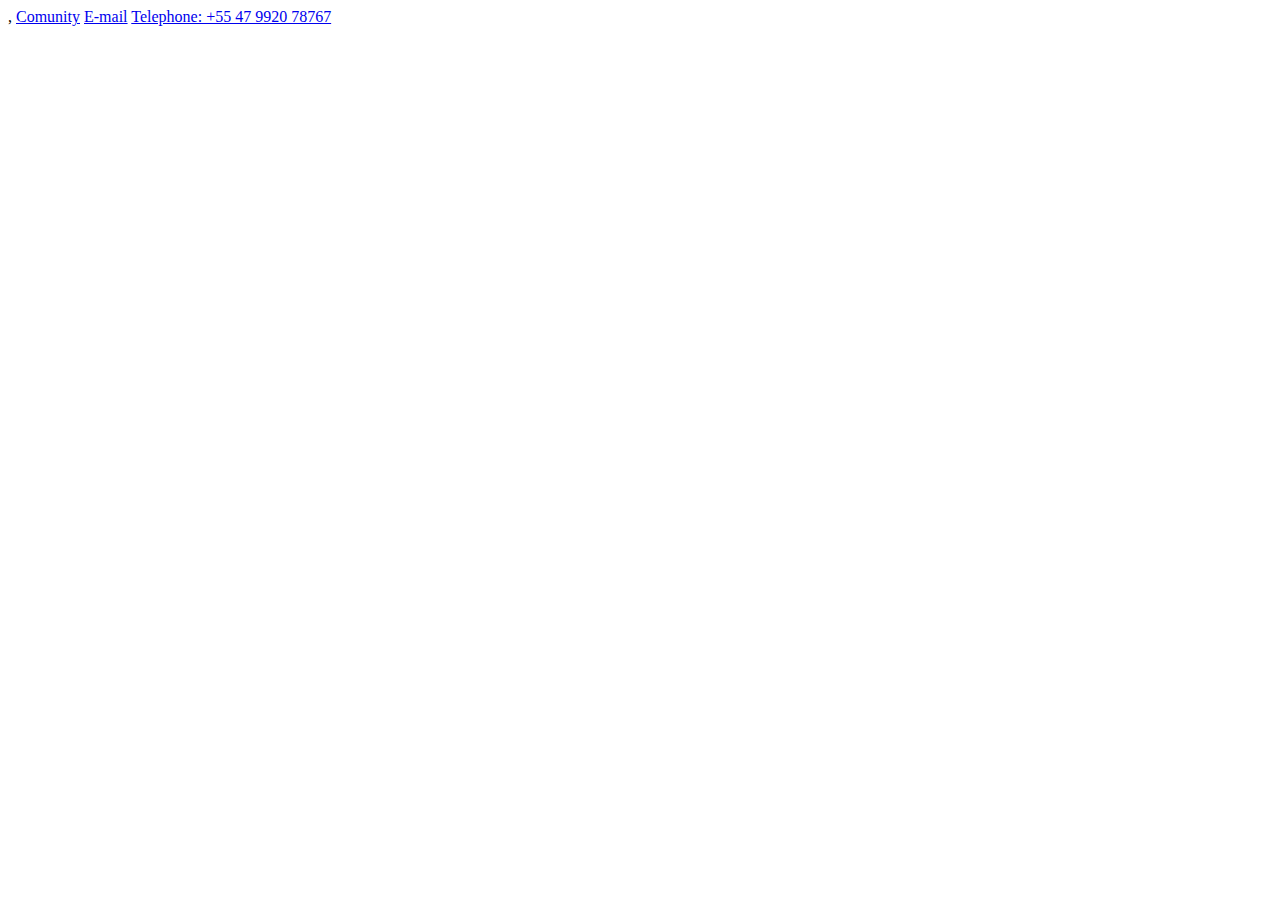
==== challenges/challenge-2/challenge2-1/index.html @ b1675134 "challenge 2-1 first html" ====
<!DOCTYPE html>
<html lang="en">
<head>
    <meta charset="UTF-8">
    <meta name="viewport" content="width=device-width, initial-scale=1.0">
    ,<link rel="shortcut icon" href="favicon.ico" type="image/x-icon">
    <title>Document</title>
</head>
<body>
    <a href="https://discordapp.com/invite/gCRAFhc" target="_blank">Comunity</a>
    <a href="mailto:oi@rocketseat.com.br">E-mail</a>
    <a href="tel:+5547992078767">Telephone: +55 47 9920 78767</a>   
</body>
</html>
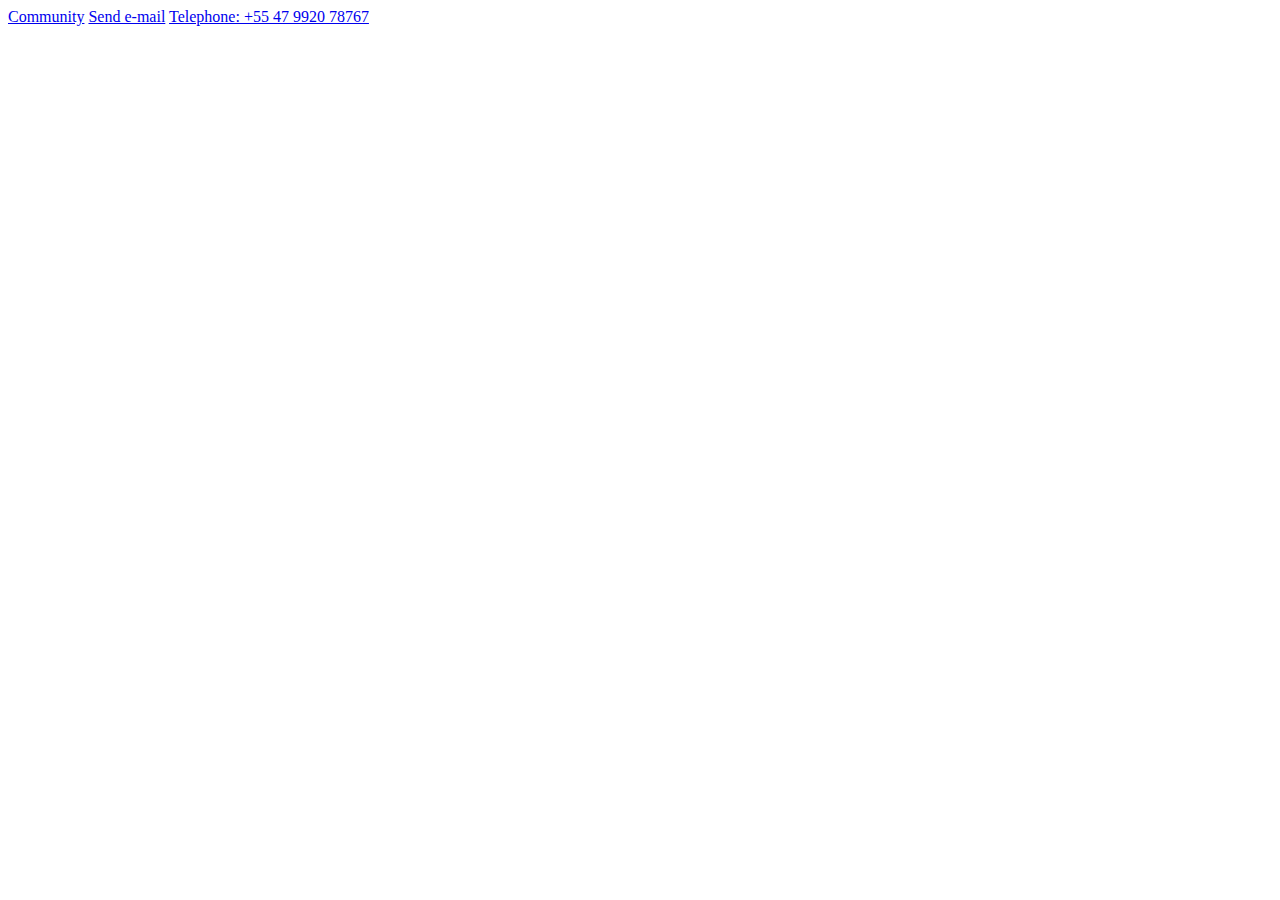
==== commit a77b7b89: "challenge 2-1 first html 2" ====
--- a/challenges/challenge-2/challenge2-1/index.html
+++ b/challenges/challenge-2/challenge2-1/index.html
@@ -3,12 +3,13 @@
 <head>
     <meta charset="UTF-8">
     <meta name="viewport" content="width=device-width, initial-scale=1.0">
-    ,<link rel="shortcut icon" href="favicon.ico" type="image/x-icon">
+    <link rel="shortcut icon" href="favicon.ico" type="image/x-icon">
+    <link rel="stylesheet" href="style.css">
     <title>Document</title>
 </head>
 <body>
-    <a href="https://discordapp.com/invite/gCRAFhc" target="_blank">Comunity</a>
-    <a href="mailto:oi@rocketseat.com.br">E-mail</a>
+    <a href="https://discordapp.com/invite/gCRAFhc" target="_blank">Community</a>
+    <a href="mailto:oi@rocketseat.com.br">Send e-mail</a>
     <a href="tel:+5547992078767">Telephone: +55 47 9920 78767</a>   
-</body>
+</body>                                         
 </html>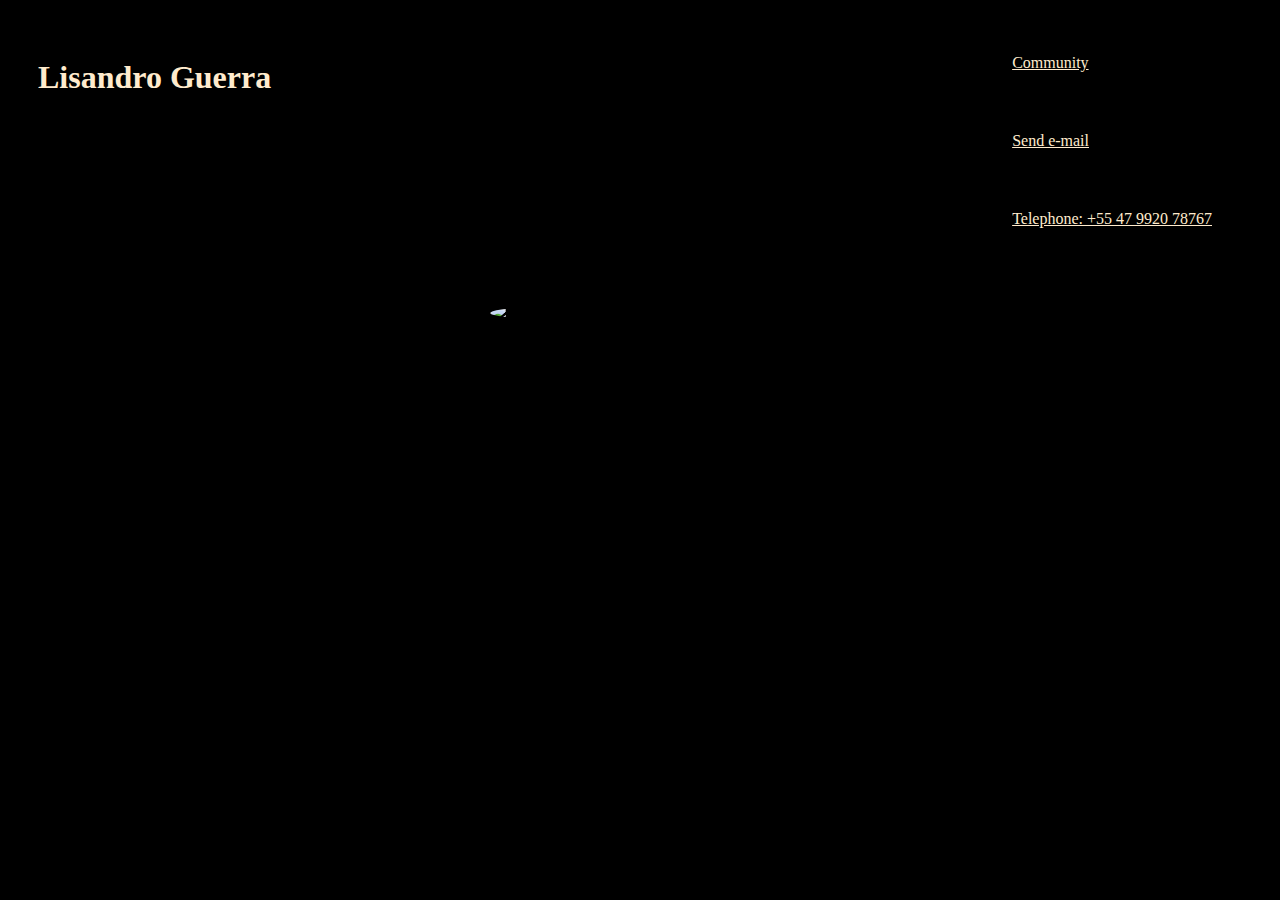
==== commit 2b03cec0: "Starting HTML version 0" ====
--- a/challenges/challenge-2/challenge2-1/index.html
+++ b/challenges/challenge-2/challenge2-1/index.html
@@ -5,11 +5,20 @@
     <meta name="viewport" content="width=device-width, initial-scale=1.0">
     <link rel="shortcut icon" href="favicon.ico" type="image/x-icon">
     <link rel="stylesheet" href="style.css">
-    <title>Document</title>
+    <title>Lisandro Guerra</title>
 </head>
 <body>
-    <a href="https://discordapp.com/invite/gCRAFhc" target="_blank">Community</a>
-    <a href="mailto:oi@rocketseat.com.br">Send e-mail</a>
-    <a href="tel:+5547992078767">Telephone: +55 47 9920 78767</a>   
+
+    <header>
+        <h1>Lisandro Guerra</h1>
+        <ul>
+            <li><a href="https://discordapp.com/invite/gCRAFhc" target="_blank">Community</a></li>
+            <li><a href="mailto:oi@rocketseat.com.br">Send e-mail</a></li>
+            <li><a href="tel:+5547992078767">Telephone: +55 47 9920 78767</a></li>
+        </ul> 
+    </header>
+
+    <img class="avatar" src="https://avatars1.githubusercontent.com/u/4958565?s=460&u=ceff8d11ef56a14564076dde36855e84b4c04d8d&v=4" alt="face photografy">
+     
 </body>                                         
 </html>--- a/challenges/challenge-2/challenge2-1/style.css
+++ b/challenges/challenge-2/challenge2-1/style.css
@@ -0,0 +1,33 @@
+html {
+    background-color: black;
+
+}
+
+header {
+    display: flex;
+    justify-content: space-between;
+
+}
+
+li {
+    padding: 30px;
+    
+}
+
+h1, a {
+    color: blanchedalmond;
+    padding: 30px;
+}
+
+.avatar {
+    max-width: 300px;
+}
+
+img {
+    border-radius: 50%;
+    display: block;
+    padding: 30px;
+    width: 100%;
+    height: auto;
+    margin: auto;
+}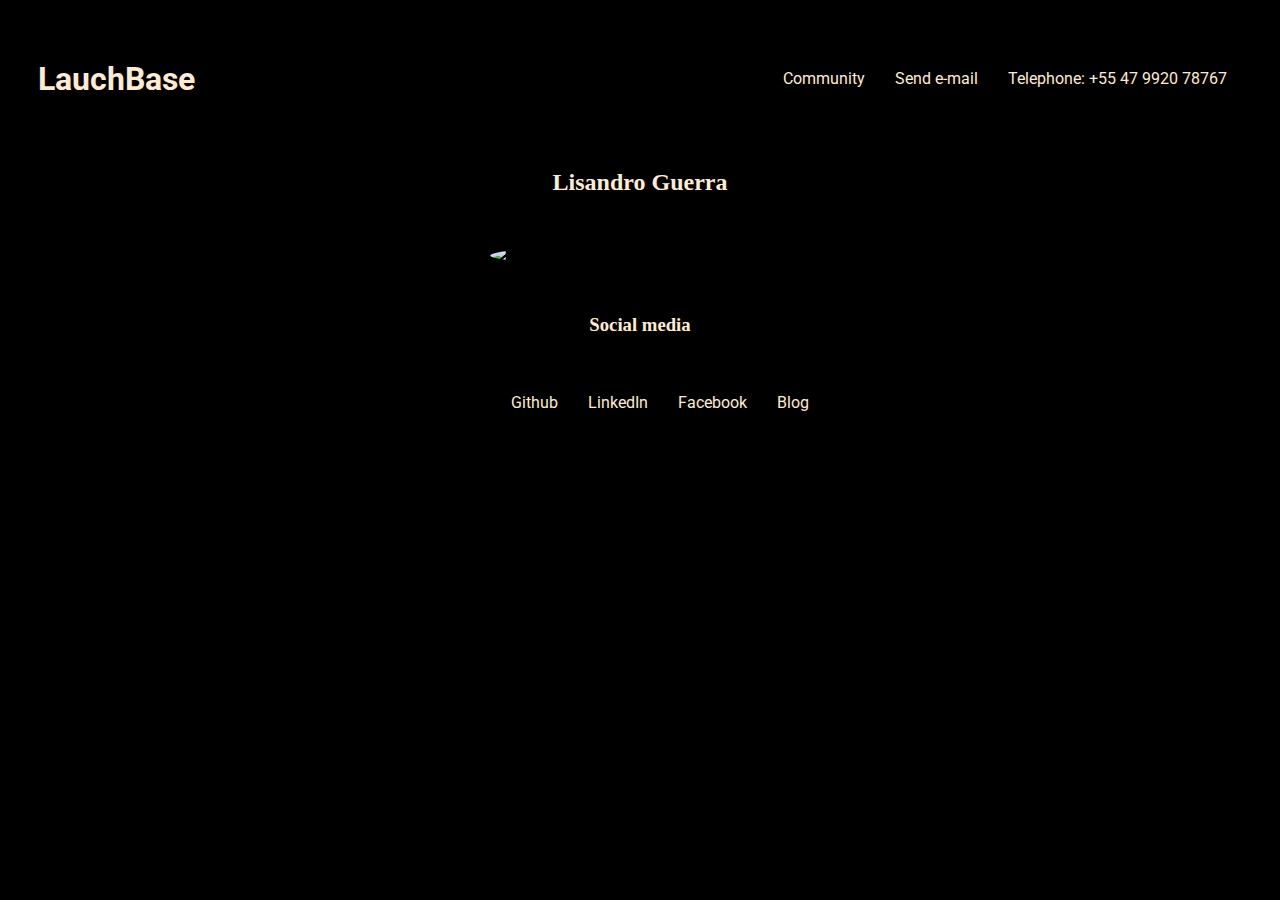
==== commit 8578dbed: "Starting HTML version 1" ====
--- a/challenges/challenge-2/challenge2-1/index.html
+++ b/challenges/challenge-2/challenge2-1/index.html
@@ -5,20 +5,34 @@
     <meta name="viewport" content="width=device-width, initial-scale=1.0">
     <link rel="shortcut icon" href="favicon.ico" type="image/x-icon">
     <link rel="stylesheet" href="style.css">
-    <title>Lisandro Guerra</title>
+    <title>LauchBase</title>
 </head>
 <body>
 
     <header>
-        <h1>Lisandro Guerra</h1>
+        <h1>LauchBase</h1>
         <ul>
             <li><a href="https://discordapp.com/invite/gCRAFhc" target="_blank">Community</a></li>
             <li><a href="mailto:oi@rocketseat.com.br">Send e-mail</a></li>
             <li><a href="tel:+5547992078767">Telephone: +55 47 9920 78767</a></li>
         </ul> 
     </header>
+    <div>
+        <h2>Lisandro Guerra</h2>
+        <img class="avatar" src="https://avatars1.githubusercontent.com/u/4958565?s=460&u=ceff8d11ef56a14564076dde36855e84b4c04d8d&v=4" alt="face photografy">
+    </div>
 
-    <img class="avatar" src="https://avatars1.githubusercontent.com/u/4958565?s=460&u=ceff8d11ef56a14564076dde36855e84b4c04d8d&v=4" alt="face photografy">
-     
+    <h3>Social media</h3>
+    <div class="social">
+        
+        <ul>
+            <li><a href="https://github.com/LisandroGuerra" target="_blank">Github</a></li>
+            <li><a href="https://www.linkedin.com/in/lisandro-guerra/" target="_blank">LinkedIn</a></li>
+            <li><a href="https://www.facebook.com/spartanixbr" target="_blank">Facebook</a></li>
+            <li><a href="https://www.spartanix.com" target="_blank">Blog</a></li>
+        </ul>
+    </div> 
+    
+    
 </body>                                         
 </html>--- a/challenges/challenge-2/challenge2-1/style.css
+++ b/challenges/challenge-2/challenge2-1/style.css
@@ -1,22 +1,33 @@
+@import url('https://fonts.googleapis.com/css2?family=Roboto:wght@300;400;700&display=swap');
+@import url('https://fonts.googleapis.com/css2?family=Permanent+Marker&display=swap');
+
 html {
     background-color: black;
-
+    font-family: 'Roboto', sans-serif;
+    margin: 0px;
 }
 
 header {
     display: flex;
     justify-content: space-between;
-
+    padding: 30px;
+    align-items: center;
 }
 
 li {
-    padding: 30px;
-    
+    padding: 15px;
+    list-style: none;
+    float: left;  
 }
 
-h1, a {
+h1, h2, h3, a {
     color: blanchedalmond;
-    padding: 30px;
+    text-decoration: none;
+}
+
+h2, h3 {
+    font-family: 'Permanent Marker', cursive;
+    text-align: center;
 }
 
 .avatar {
@@ -30,4 +41,11 @@
     width: 100%;
     height: auto;
     margin: auto;
+}
+
+.social {
+    display: flex;
+    justify-content: space-around;
+    padding: 8px;
+    align-items: center;
 }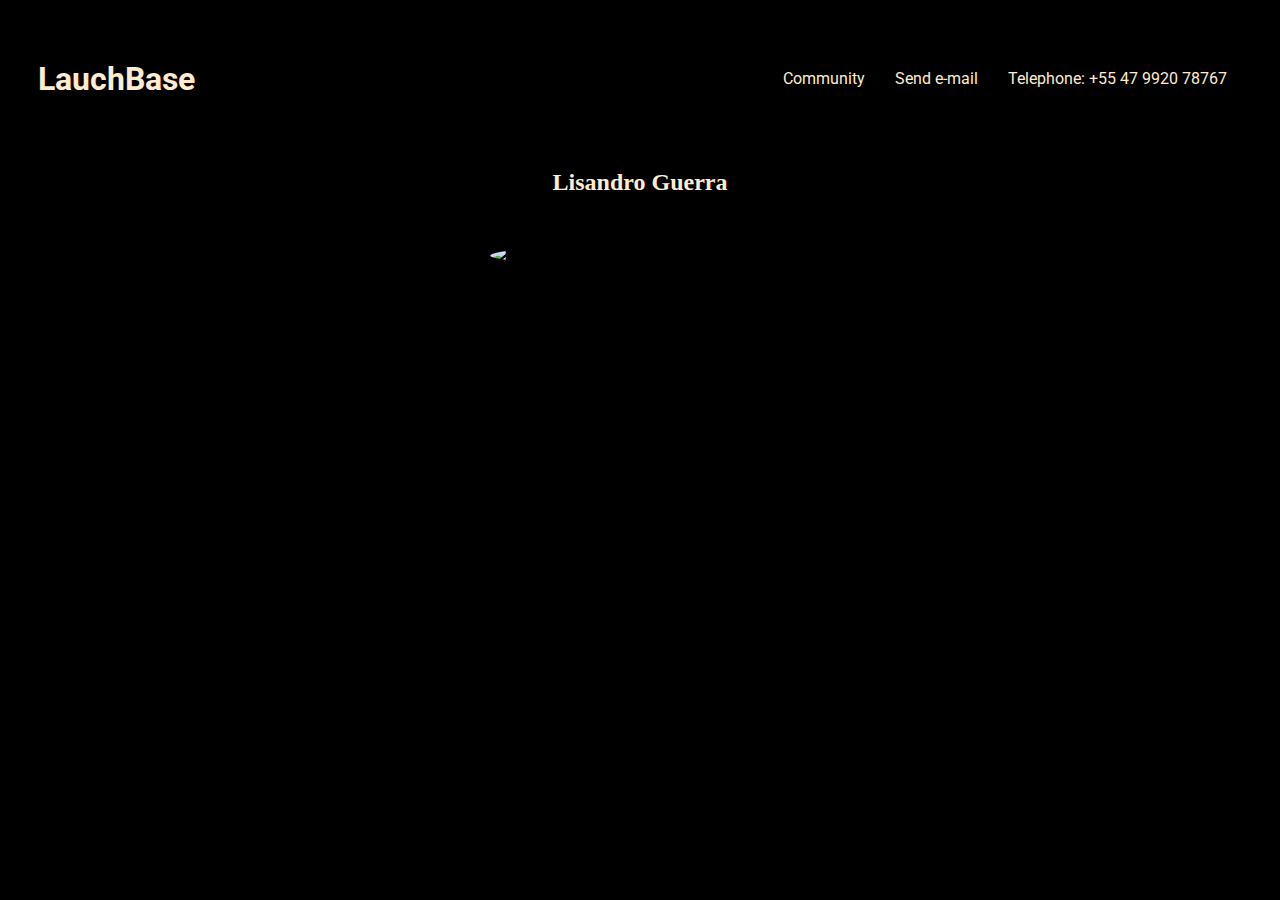
==== commit 9d0d56f1: "challenge 2-1 corretion" ====
--- a/challenges/challenge-2/challenge2-1/index.html
+++ b/challenges/challenge-2/challenge2-1/index.html
@@ -22,17 +22,5 @@
         <img class="avatar" src="https://avatars1.githubusercontent.com/u/4958565?s=460&u=ceff8d11ef56a14564076dde36855e84b4c04d8d&v=4" alt="face photografy">
     </div>
 
-    <h3>Social media</h3>
-    <div class="social">
-        
-        <ul>
-            <li><a href="https://github.com/LisandroGuerra" target="_blank">Github</a></li>
-            <li><a href="https://www.linkedin.com/in/lisandro-guerra/" target="_blank">LinkedIn</a></li>
-            <li><a href="https://www.facebook.com/spartanixbr" target="_blank">Facebook</a></li>
-            <li><a href="https://www.spartanix.com" target="_blank">Blog</a></li>
-        </ul>
-    </div> 
-    
-    
 </body>                                         
 </html>--- a/challenges/challenge-2/challenge2-1/style.css
+++ b/challenges/challenge-2/challenge2-1/style.css
@@ -42,10 +42,3 @@
     height: auto;
     margin: auto;
 }
-
-.social {
-    display: flex;
-    justify-content: space-around;
-    padding: 8px;
-    align-items: center;
-}